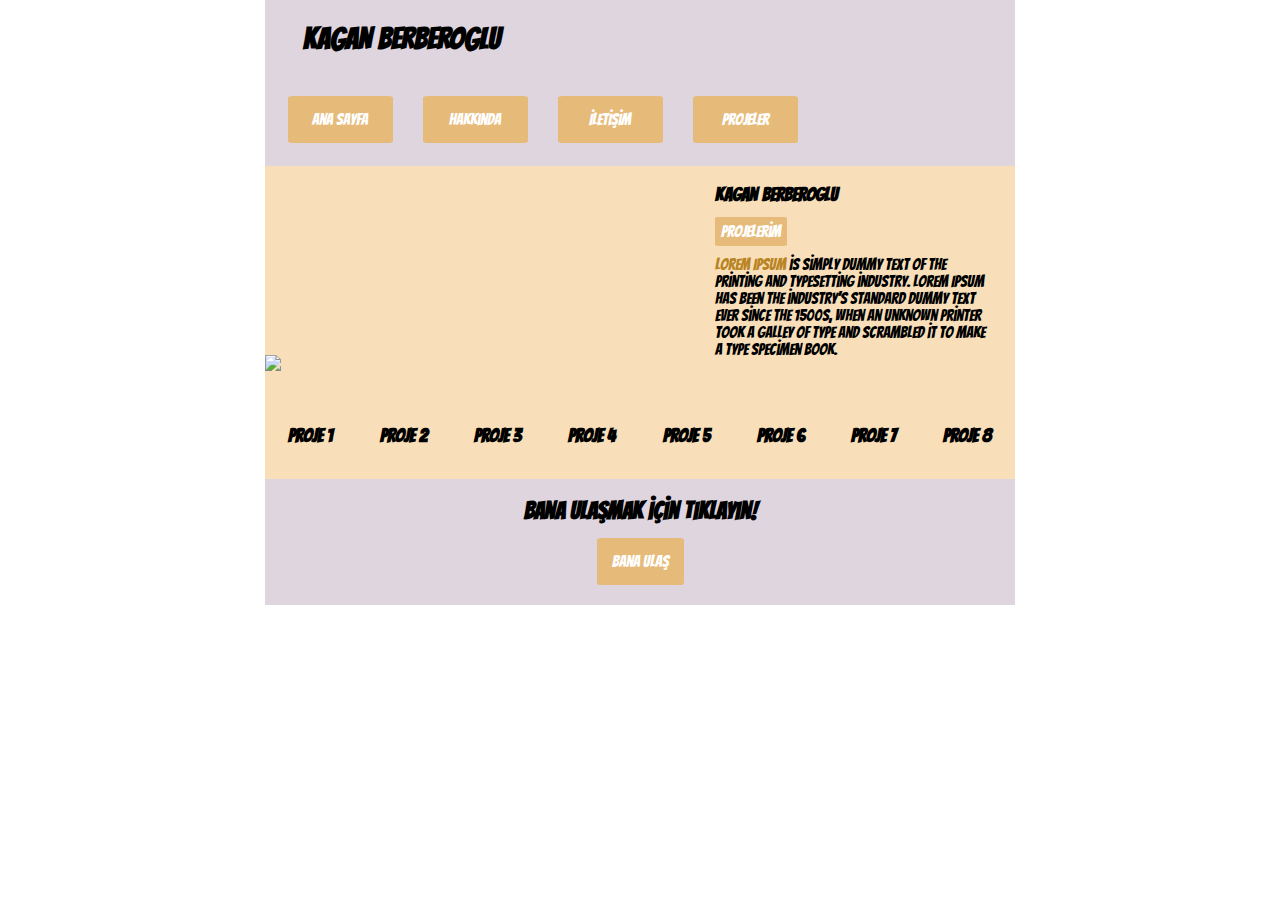
==== index.html @ a01d62f3 "Finished tasks" ====
<!DOCTYPE html>
<html lang="tr">

<head>
    <meta charset="UTF-8">
    <meta name="viewport" content="width=device-width, initial-scale=1.0">
    <link rel="preconnect" href="https://fonts.googleapis.com">
    <link rel="preconnect" href="https://fonts.gstatic.com" crossorigin>
    <link href="https://fonts.googleapis.com/css2?family=Bangers&display=swap" rel="stylesheet">
    <link href="./style/index.css" rel="stylesheet">
    <title> Kagan-Berberoglu-Ana-Sayfa </title>
</head>

<body>
    <div class="container">
        <header>
            <h1> KAGAN BERBEROGLU </h1>
            <nav class="flex-container">
                <a class=”flex-item” href="http://127.0.0.1:5500/index.html" target="_blank" rel="Ana Sayfa">Ana
                    Sayfa</a>
                <a class=”flex-item” href="http://127.0.0.1:5500/about.html" target="_blank" rel="Hakkında">Hakkında</a>
                <a class=”flex-item” href="http://127.0.0.1:5500/contact.html" target="_blank"
                    rel="İletişim">İletişim</a>
                <a class=”flex-item” href="http://127.0.0.1:5500/projects.html" target="_blank"
                    rel="Projeler">Projeler</a>
            </nav>
        </header>

        <main class="ana-aciklama">
            <div class="aciklama">
                <img src="https://picsum.photos/id/237/300/200" />
            </div>
            <div class="aciklama">
                <div>
                    <h3> Kagan Berberoglu </h3>
                </div>
                <div>
                    <a href="http://127.0.0.1:5500/projects.html" target="_blank" rel="Projeler">Projelerim</a>
                </div>
                <div>
                    <p> <span>Lorem Ipsum</span> is simply dummy text of the printing and typesetting industry.
                        Lorem
                        Ipsum has been the industry's standard dummy text ever since the 1500s, when an unknown
                        printer
                        took a galley of type and scrambled it to make a type specimen book.
                    </p>
                </div>
            </div>
        </main>

        <section class="galeri">
            <div>
                <img src="https://picsum.photos/id/237/175" alt="" />
                <h3> Proje 1</h3>
            </div>
            <div>
                <img src="https://picsum.photos/id/237/175" alt="" />
                <h3> Proje 2</h3>
            </div>
            <div>
                <img src="https://picsum.photos/id/237/175" alt="" />
                <h3> Proje 3</h3>
            </div>
            <div>
                <img src="https://picsum.photos/id/237/175" alt="" />
                <h3> Proje 4</h3>
            </div>
            <div>
                <img src="https://picsum.photos/id/237/175" alt="" />
                <h3> Proje 5</h3>
            </div>
            <div>
                <img src="https://picsum.photos/id/237/175" alt="" />
                <h3> Proje 6</h3>
            </div>
            <div>
                <img src="https://picsum.photos/id/237/175" alt="" />
                <h3> Proje 7</h3>
            </div>
            <div>
                <img src="https://picsum.photos/id/237/175" alt="" />
                <h3> Proje 8</h3>
            </div>
        </section>

        <footer>
            <div>
                <h2> Bana ulaşmak için tıklayın! </h2>
                <a href="http://127.0.0.1:5500/contact.html" target="_blank" rel="Projeler">Bana Ulaş</a>
                <h3> sayfa sonu </h3>
            </div>
        </footer>
    </div>
</body>

</html>
---- style/index.css ----
* {
    font-family: 'Bangers', cursive;
}

body {
    width: 750px;
    margin: auto;
    margin-top: -20px;
    margin-bottom: -20px;
}

.container {
    background: #ded5df;
}

h1 {
    font-size: 30px;
    padding: 3%;
    margin-left: 2%;
}

.container .flex-container {
    display: flex;
    flex-direction: row;
}

.container nav a {
    text-decoration: none;
    background: #e6bb7a;
    color: #ffffff;
    width: 10%;
    padding: 2%;
    text-align: center;
    border-radius: 5%;
    margin-right: 1%;
    margin-bottom: 3%;
    margin-left: 3%;
}

.container nav a:hover {
    color: #000000;
    background: rgb(198, 192, 201);
    text-decoration: underline;
}

.ana-aciklama {
    background: #f8dfba;
    display: flex;
    justify-content: space-between;
    align-items: flex-end;
}

.aciklama {
    display: inline-block;
    width: 40%;
}

.aciklama img {
    width: 100%;
}

/* .aciklama:nth-child(2) {
    padding: 0 5%;
} */

div a {
    text-decoration: none;
    background: #e6bb7a;
    color: #ffffff;
    width: 10%;
    padding: 2%;
    text-align: center;
    border-radius: 5%;
}

div a:hover {
    color: #000000;
    background: rgb(198, 192, 201);
    text-decoration: underline;
}

div p {
    width: 90%;
    text-align: left;
}

span {
    color: #b88424;
}

.galeri {
    background: #f8dfba;
    display: flex;
    flex-wrap: wrap;
    justify-content: space-around;
    padding: 2% 0;
}

.galeri div h3 {
    text-align: center;
}

footer {
    text-align: center;
}

footer div h2 {
    margin-bottom: 4%;
}

footer div h3 {
    margin-top: 2%;
    color: #ded5df;
}
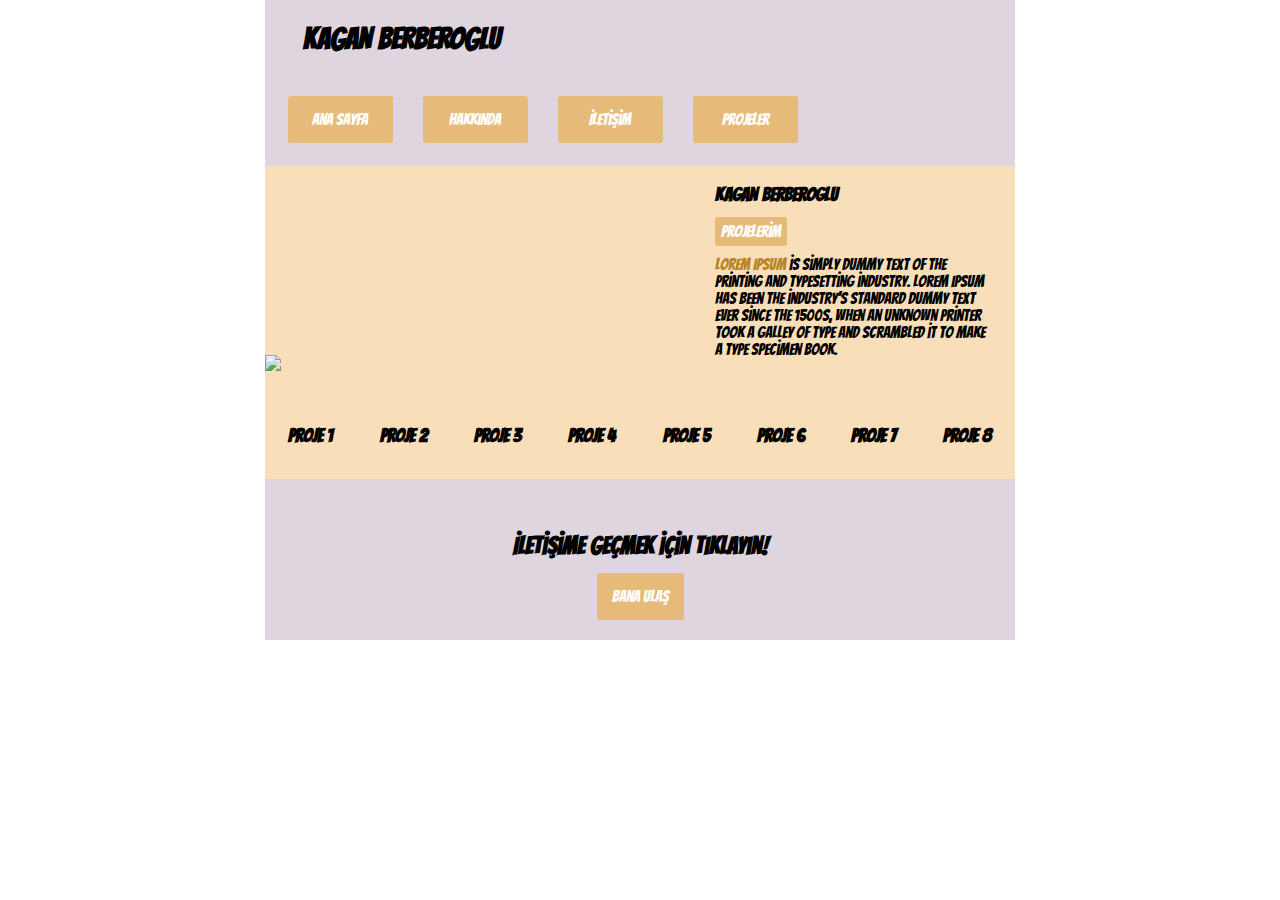
==== commit 0e97505b: "Finished tasks" ====
--- a/index.html
+++ b/index.html
@@ -1,96 +1,97 @@
-<!DOCTYPE html>
-<html lang="tr">
-
-<head>
-    <meta charset="UTF-8">
-    <meta name="viewport" content="width=device-width, initial-scale=1.0">
-    <link rel="preconnect" href="https://fonts.googleapis.com">
-    <link rel="preconnect" href="https://fonts.gstatic.com" crossorigin>
-    <link href="https://fonts.googleapis.com/css2?family=Bangers&display=swap" rel="stylesheet">
-    <link href="./style/index.css" rel="stylesheet">
-    <title> Kagan-Berberoglu-Ana-Sayfa </title>
-</head>
-
-<body>
-    <div class="container">
-        <header>
-            <h1> KAGAN BERBEROGLU </h1>
-            <nav class="flex-container">
-                <a class=”flex-item” href="http://127.0.0.1:5500/index.html" target="_blank" rel="Ana Sayfa">Ana
-                    Sayfa</a>
-                <a class=”flex-item” href="http://127.0.0.1:5500/about.html" target="_blank" rel="Hakkında">Hakkında</a>
-                <a class=”flex-item” href="http://127.0.0.1:5500/contact.html" target="_blank"
-                    rel="İletişim">İletişim</a>
-                <a class=”flex-item” href="http://127.0.0.1:5500/projects.html" target="_blank"
-                    rel="Projeler">Projeler</a>
-            </nav>
-        </header>
-
-        <main class="ana-aciklama">
-            <div class="aciklama">
-                <img src="https://picsum.photos/id/237/300/200" />
-            </div>
-            <div class="aciklama">
-                <div>
-                    <h3> Kagan Berberoglu </h3>
-                </div>
-                <div>
-                    <a href="http://127.0.0.1:5500/projects.html" target="_blank" rel="Projeler">Projelerim</a>
-                </div>
-                <div>
-                    <p> <span>Lorem Ipsum</span> is simply dummy text of the printing and typesetting industry.
-                        Lorem
-                        Ipsum has been the industry's standard dummy text ever since the 1500s, when an unknown
-                        printer
-                        took a galley of type and scrambled it to make a type specimen book.
-                    </p>
-                </div>
-            </div>
-        </main>
-
-        <section class="galeri">
-            <div>
-                <img src="https://picsum.photos/id/237/175" alt="" />
-                <h3> Proje 1</h3>
-            </div>
-            <div>
-                <img src="https://picsum.photos/id/237/175" alt="" />
-                <h3> Proje 2</h3>
-            </div>
-            <div>
-                <img src="https://picsum.photos/id/237/175" alt="" />
-                <h3> Proje 3</h3>
-            </div>
-            <div>
-                <img src="https://picsum.photos/id/237/175" alt="" />
-                <h3> Proje 4</h3>
-            </div>
-            <div>
-                <img src="https://picsum.photos/id/237/175" alt="" />
-                <h3> Proje 5</h3>
-            </div>
-            <div>
-                <img src="https://picsum.photos/id/237/175" alt="" />
-                <h3> Proje 6</h3>
-            </div>
-            <div>
-                <img src="https://picsum.photos/id/237/175" alt="" />
-                <h3> Proje 7</h3>
-            </div>
-            <div>
-                <img src="https://picsum.photos/id/237/175" alt="" />
-                <h3> Proje 8</h3>
-            </div>
-        </section>
-
-        <footer>
-            <div>
-                <h2> Bana ulaşmak için tıklayın! </h2>
-                <a href="http://127.0.0.1:5500/contact.html" target="_blank" rel="Projeler">Bana Ulaş</a>
-                <h3> sayfa sonu </h3>
-            </div>
-        </footer>
-    </div>
-</body>
-
+<!DOCTYPE html>
+<html lang="tr">
+
+<head>
+    <meta charset="UTF-8">
+    <meta name="viewport" content="width=device-width, initial-scale=1.0">
+    <link rel="preconnect" href="https://fonts.googleapis.com">
+    <link rel="preconnect" href="https://fonts.gstatic.com" crossorigin>
+    <link href="https://fonts.googleapis.com/css2?family=Bangers&display=swap" rel="stylesheet">
+    <link href="./style/index.css" rel="stylesheet">
+    <title> Kagan-Berberoglu-Ana-Sayfa </title>
+</head>
+
+<body>
+    <div class="container">
+        <header>
+            <h1> KAGAN BERBEROGLU </h1>
+            <nav class="flex-container">
+                <a class=”flex-item” href="http://127.0.0.1:5500/index.html" target="_blank" rel="Ana Sayfa">Ana
+                    Sayfa</a>
+                <a class=”flex-item” href="http://127.0.0.1:5500/about.html" target="_blank" rel="Hakkında">Hakkında</a>
+                <a class=”flex-item” href="http://127.0.0.1:5500/contact.html" target="_blank"
+                    rel="İletişim">İletişim</a>
+                <a class=”flex-item” href="http://127.0.0.1:5500/projects.html" target="_blank"
+                    rel="Projeler">Projeler</a>
+            </nav>
+        </header>
+
+        <main class="ana-aciklama">
+            <div class="aciklama">
+                <img src="https://picsum.photos/id/237/300/200" />
+            </div>
+            <div class="aciklama">
+                <div>
+                    <h3> Kagan Berberoglu </h3>
+                </div>
+                <div>
+                    <a href="http://127.0.0.1:5500/projects.html" target="_blank" rel="Projeler">Projelerim</a>
+                </div>
+                <div>
+                    <p> <span>Lorem Ipsum</span> is simply dummy text of the printing and typesetting industry.
+                        Lorem
+                        Ipsum has been the industry's standard dummy text ever since the 1500s, when an unknown
+                        printer
+                        took a galley of type and scrambled it to make a type specimen book.
+                    </p>
+                </div>
+            </div>
+        </main>
+
+        <section class="galeri">
+            <div>
+                <img src="https://picsum.photos/id/237/175" alt="" />
+                <h3> Proje 1</h3>
+            </div>
+            <div>
+                <img src="https://picsum.photos/id/237/175" alt="" />
+                <h3> Proje 2</h3>
+            </div>
+            <div>
+                <img src="https://picsum.photos/id/237/175" alt="" />
+                <h3> Proje 3</h3>
+            </div>
+            <div>
+                <img src="https://picsum.photos/id/237/175" alt="" />
+                <h3> Proje 4</h3>
+            </div>
+            <div>
+                <img src="https://picsum.photos/id/237/175" alt="" />
+                <h3> Proje 5</h3>
+            </div>
+            <div>
+                <img src="https://picsum.photos/id/237/175" alt="" />
+                <h3> Proje 6</h3>
+            </div>
+            <div>
+                <img src="https://picsum.photos/id/237/175" alt="" />
+                <h3> Proje 7</h3>
+            </div>
+            <div>
+                <img src="https://picsum.photos/id/237/175" alt="" />
+                <h3> Proje 8</h3>
+            </div>
+        </section>
+
+        <footer>
+            <div>
+                <h3> sayfa sonu </h3>
+                <h2> İletişime geçmek için tıklayın! </h2>
+                <a href="http://127.0.0.1:5500/contact.html" target="_blank" rel="Projeler">Bana Ulaş</a>
+                <h3> sayfa sonu </h3>
+            </div>
+        </footer>
+    </div>
+</body>
+
 </html>